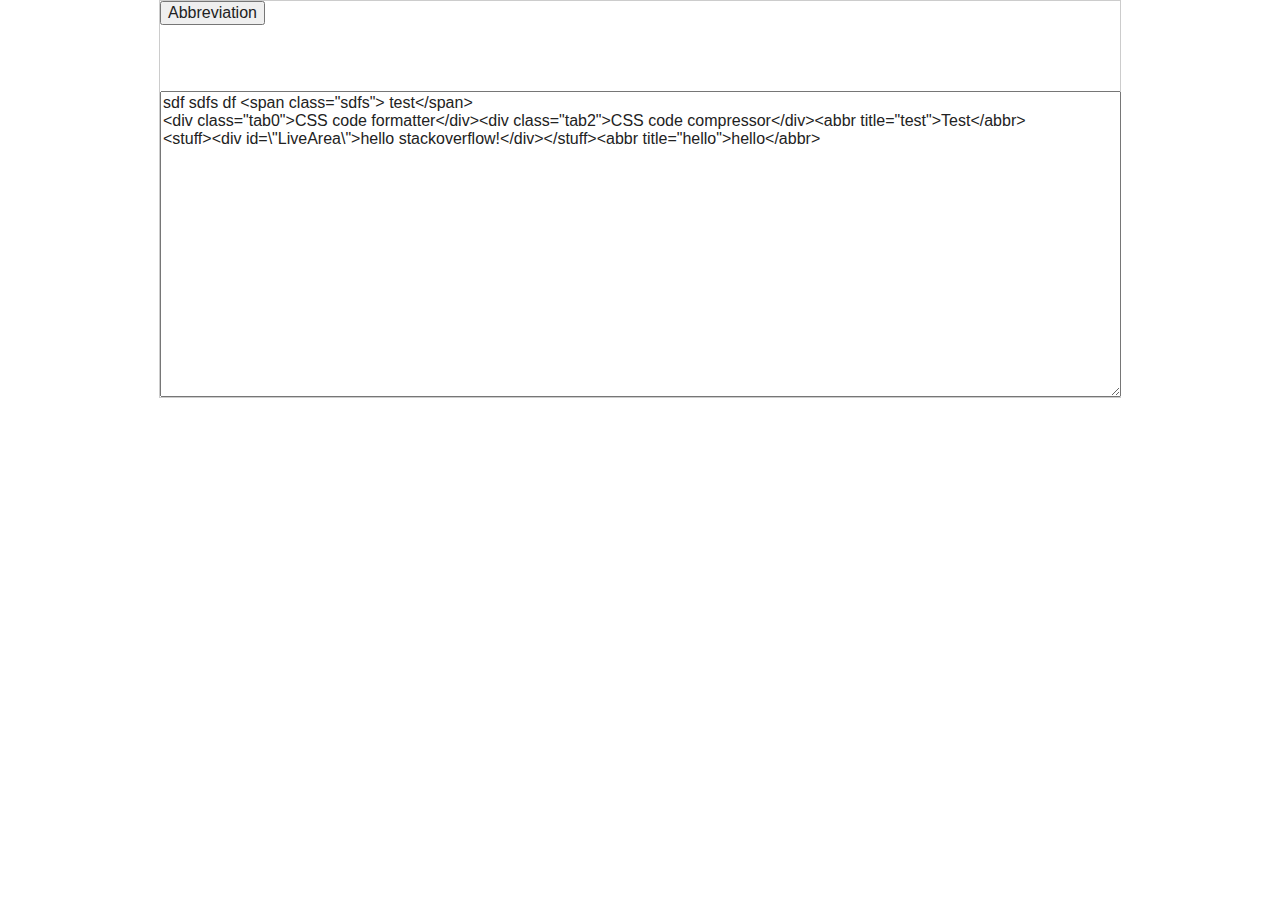
==== index.html @ ff51d1b5 "adding initial js" ====
<!doctype html>
<!--[if lt IE 7]> <html class="no-js lt-ie9 lt-ie8 lt-ie7" lang="en"> <![endif]-->
<!--[if IE 7]>    <html class="no-js lt-ie9 lt-ie8" lang="en"> <![endif]-->
<!--[if IE 8]>    <html class="no-js lt-ie9" lang="en"> <![endif]-->
<!--[if gt IE 8]><!--> <html class="no-js" lang="en"> <!--<![endif]-->
<head>
	<meta charset="utf-8">
	<meta http-equiv="X-UA-Compatible" content="IE=edge,chrome=1">
	<title></title>
	<meta name="description" content="">

	<meta name="viewport" content="width=device-width">
	<link rel="stylesheet" href="css/style.css">

	<script src="js/libs/modernizr-2.5.3.min.js"></script>
</head>
<body>

	<header>
	</header>

	<div role="main" id="wrapper">
		<div id="controls">
			<button class="btn" id="abbr">Abbreviation</button>
		</div>
		<textarea id="ta">sdf sdfs df <span class="sdfs"> test</span>
<div class="tab0">CSS code formatter</div><div class="tab2">CSS code compressor</div><abbr title="test">Test</abbr>
<stuff><div id=\"LiveArea\">hello stackoverflow!</div></stuff><abbr title="hello">hello</abbr></textarea>

		<div id="paste"></div>
	</div>

	<footer>
	</footer>


	<script src="//ajax.googleapis.com/ajax/libs/jquery/1.7.1/jquery.min.js"></script>
	<script>window.jQuery || document.write('<script src="js/libs/jquery-1.7.1.min.js"><\/script>')</script>

	<script src="js/plugins.js"></script>
	<script src="js/script.js"></script>

</body>
</html>
---- css/style.css ----
/* HTML5 Boilerplate  */

article, aside, details, figcaption, figure, footer, header, hgroup, nav, section { display: block; }
audio, canvas, video { display: inline-block; *display: inline; *zoom: 1; }
audio:not([controls]) { display: none; }
[hidden] { display: none; }

html { font-size: 100%; -webkit-text-size-adjust: 100%; -ms-text-size-adjust: 100%; }
html, button, input, select, textarea { font-family: sans-serif; color: #222; }
body { margin: 0; font-size: 1em; line-height: 1.4; }

::-moz-selection { background: #fe57a1; color: #fff; text-shadow: none; }
::selection { background: #fe57a1; color: #fff; text-shadow: none; }

a { color: #00e; }
a:visited { color: #551a8b; }
a:hover { color: #06e; }
a:focus { outline: thin dotted; }
a:hover, a:active { outline: 0; }
abbr[title] { border-bottom: 1px dotted; }
b, strong { font-weight: bold; }
blockquote { margin: 1em 40px; }
dfn { font-style: italic; }
hr { display: block; height: 1px; border: 0; border-top: 1px solid #ccc; margin: 1em 0; padding: 0; }
ins { background: #ff9; color: #000; text-decoration: none; }
mark { background: #ff0; color: #000; font-style: italic; font-weight: bold; }
pre, code, kbd, samp { font-family: monospace, serif; _font-family: 'courier new', monospace; font-size: 1em; }
pre { white-space: pre; white-space: pre-wrap; word-wrap: break-word; }

q { quotes: none; }
q:before, q:after { content: ""; content: none; }
small { font-size: 85%; }
sub, sup { font-size: 75%; line-height: 0; position: relative; vertical-align: baseline; }
sup { top: -0.5em; }
sub { bottom: -0.25em; }

ul, ol { margin: 1em 0; padding: 0 0 0 40px; }
dd { margin: 0 0 0 40px; }
nav ul, nav ol { list-style: none; list-style-image: none; margin: 0; padding: 0; }

img { border: 0; -ms-interpolation-mode: bicubic; vertical-align: middle; }
svg:not(:root) { overflow: hidden; }
figure { margin: 0; }

form { margin: 0; }
fieldset { border: 0; margin: 0; padding: 0; }

label { cursor: pointer; }
legend { border: 0; *margin-left: -7px; padding: 0; white-space: normal; }
button, input, select, textarea { font-size: 100%; margin: 0; vertical-align: baseline; *vertical-align: middle; }
button, input { line-height: normal; }
button, input[type="button"], input[type="reset"], input[type="submit"] { cursor: pointer; -webkit-appearance: button; *overflow: visible; }
button[disabled], input[disabled] { cursor: default; }
input[type="checkbox"], input[type="radio"] { box-sizing: border-box; padding: 0; *width: 13px; *height: 13px; }
input[type="search"] { -webkit-appearance: textfield; -moz-box-sizing: content-box; -webkit-box-sizing: content-box; box-sizing: content-box; }
input[type="search"]::-webkit-search-decoration, input[type="search"]::-webkit-search-cancel-button { -webkit-appearance: none; }
button::-moz-focus-inner, input::-moz-focus-inner { border: 0; padding: 0; }
textarea { overflow: auto; vertical-align: top; resize: vertical; }
input:valid, textarea:valid {  }
input:invalid, textarea:invalid { background-color: #f0dddd; }

table { border-collapse: collapse; border-spacing: 0; }
td { vertical-align: top; }

.chromeframe { margin: 0.2em 0; background: #ccc; color: black; padding: 0.2em 0; }
/*****************************************************************************************/


#wrapper{width:960px;margin:0 auto;border:1px solid #ccc;}
#controls{height:90px;}
#ta{width:955px;height:300px;}



/*******************************************************************************************/
@media only screen and (min-width: 35em) {
  

}

.ir { display: block; border: 0; text-indent: -999em; overflow: hidden; background-color: transparent; background-repeat: no-repeat; text-align: left; direction: ltr; *line-height: 0; }
.ir br { display: none; }
.hidden { display: none !important; visibility: hidden; }
.visuallyhidden { border: 0; clip: rect(0 0 0 0); height: 1px; margin: -1px; overflow: hidden; padding: 0; position: absolute; width: 1px; }
.visuallyhidden.focusable:active, .visuallyhidden.focusable:focus { clip: auto; height: auto; margin: 0; overflow: visible; position: static; width: auto; }
.invisible { visibility: hidden; }
.clearfix:before, .clearfix:after { content: ""; display: table; }
.clearfix:after { clear: both; }
.clearfix { *zoom: 1; }

@media print {
  * { background: transparent !important; color: black !important; box-shadow:none !important; text-shadow: none !important; filter:none !important; -ms-filter: none !important; } 
  a, a:visited { text-decoration: underline; }
  a[href]:after { content: " (" attr(href) ")"; }
  abbr[title]:after { content: " (" attr(title) ")"; }
  .ir a:after, a[href^="javascript:"]:after, a[href^="#"]:after { content: ""; } 
  pre, blockquote { border: 1px solid #999; page-break-inside: avoid; }
  thead { display: table-header-group; } 
  tr, img { page-break-inside: avoid; }
  img { max-width: 100% !important; }
  @page { margin: 0.5cm; }
  p, h2, h3 { orphans: 3; widows: 3; }
  h2, h3 { page-break-after: avoid; }
}
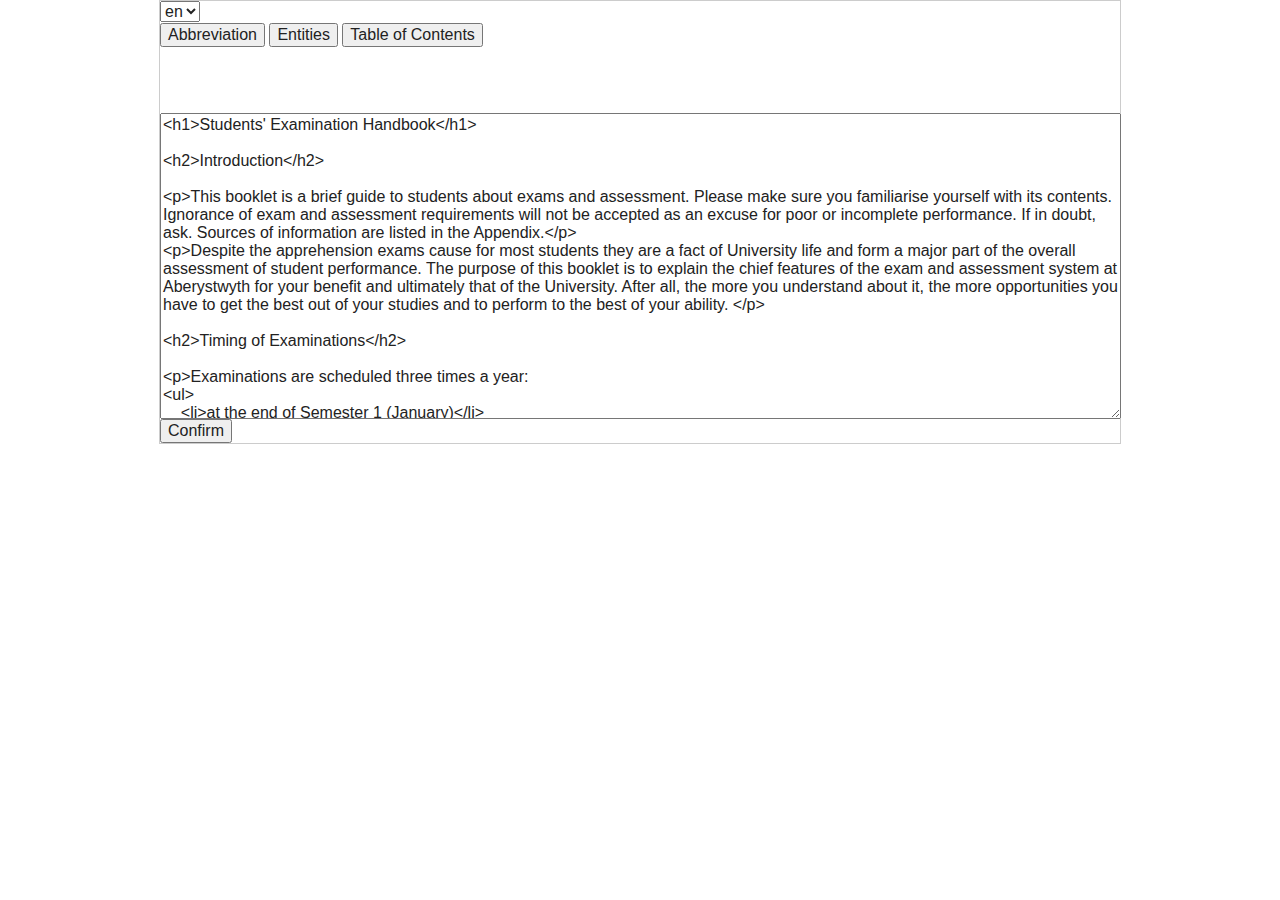
==== commit 7aab16cc: "adding table of contents" ====
--- a/index.html
+++ b/index.html
@@ -20,22 +20,319 @@
 	</header>
 
 	<div role="main" id="wrapper">
+		<div id="lang"></div>
 		<div id="controls">
-			<button class="btn" id="abbr">Abbreviation</button>
+			<button class="button green square" id="abbr">Abbreviation</button>
+			<button class="button green square" id="entities">Entities</button>
+			<button class="button green square" id="toc">Table of Contents</button>
 		</div>
-		<textarea id="ta">sdf sdfs df <span class="sdfs"> test</span>
-<div class="tab0">CSS code formatter</div><div class="tab2">CSS code compressor</div><abbr title="test">Test</abbr>
-<stuff><div id=\"LiveArea\">hello stackoverflow!</div></stuff><abbr title="hello">hello</abbr></textarea>
-
-		<div id="paste"></div>
+		<textarea id="ta">
+<h1>Students' Examination Handbook</h1>
+
+<h2>Introduction</h2>
+
+<p>This booklet is a brief guide to students about exams and assessment. Please make sure you familiarise yourself with its contents. Ignorance of exam and assessment requirements will not be accepted as an excuse for poor or incomplete performance. If in doubt, ask. Sources of information are listed in the Appendix.</p>
+<p>Despite the apprehension exams cause for most students they are a fact of University life and form a major part of the overall assessment of student performance. The purpose of this booklet is to explain the chief features of the exam and assessment system at Aberystwyth for your benefit and ultimately that of the University. After all, the more you understand about it, the more opportunities you have to get the best out of your studies and to perform to the best of your ability. </p>
+
+<h2>Timing of Examinations</h2>
+
+<p>Examinations are scheduled three times a year:
+<ul>
+    <li>at the end of Semester 1 (January)</li>
+    <li>at the end of Semester 2 (May/June)</li>
+    <li>Supplementary Exams (August/September)</li>
+</ul> 
+</p>
+
+<h2>Examination Timetables</h2>
+
+<p>Provisional and Final Exam Timetables are circulated to all Notice Boards and can be consulted over the Web (see notices for details) before the Semester 1 and 2 exams. Please make sure you check the Provisional Timetables for clashes and report any to the Timetable Officer at attstaff@aber.ac.uk immediately. Failure to do so is likely to cause you major problems as special arrangements will be needed for you to sit, adding to the pressures on you at what is already a difficult time.</p>
+
+<p>Always check the Final Timetable to see if any of your exams have been moved moved. Misreading of the timetable is not a valid reason for absence or late arrival.</p>
+
+<p>The Supplementary Exam Timetable is published on the web for those students allowed to resit or who have missed the Semester examinations because of illness or other compassionate grounds.</p>
+
+<p>The Semester 1 and Semester 2 Exam Timetables are worked out on the basis of the modules you registered for at the start of session, and will take into account any approved changes of module. When you change module you must complete a Change of Registration Form (available from the Academic Office, the Deans' Office or your department - or you may print a copy from your Web page) and have it approved by all the relevant academic authorities. Failure to do so may result in timetable clashes for you and complications for you when you fail to turn up to exams in modules you are no longer taking. You will only receive marks for modules on which you are formally registered. You should therefore check your registration on your web page. You may even be awarded a mark of 0 and denied an opportunity to resit your module. It is imperative that you keep the Academic Offi ce informed informed. We cannot always solve your problem if you have caused it yourself.</p>
+<p>
+The Supplementary Exam Timetable is based on the modules which students have informed the Academic Offi ce they intend to resit (NB you cannot resit an exam you have passed!). Please make sure you indicate on the Supplementary Exam Form your correspondence address over the summer. </p>
+
+<h2>Exam Venues</h2>
+
+<p>Seating Arrangements for the exams (venue and seat numbers for every paper) will be posted on Notice Boards shortly before the exams. Make sure you turn up at the right place at the right time and occupy a correct seat seat. Failure to do so will only cause you problems and lose you time in the exam room.</p>
+
+<p>The Supplementary Exams are normally held in Aberystwyth. Exceptionally and by special arrangement they may be held in designated centres overseas, subject to all costs being met by the candidates concerned. Holiday or employment commitments over the summer will not be considered justification for absence or a reason for special arrangements to be made on your behalf. </p>
+
+<h2>Assessment</h2>
+
+<p>Details of exam and assessment requirements for your modules appear on the Module Database which can be consulted over the Web (www.aber.ac.uk/en/modules/). More detail is provided in Departmental Handbooks. Make sure you know what you have to do and keep to deadlines for the submission of assessed work. Failure to do so may result in one or more of the following:
+marks lost for late or non-submission of course work, possibly leading to a zero mark with no opportunity to represent;</p>
+
+<strong>Note:</strong>
+<ol>
+    <li>In Part 2 if you fail a module overall because of late or non-submission of assessed work, you may be denied a resit at any time in the future. Even if you are allowed to resit the highest mark you may achieve is 40.</li>
+    <li>HND students will lose one resit opportunity. </li>
+    <li>exclusion from the exams;</li>
+    <li>report to your LEA or sponsor, who may reclaim part of your loan, grant or sponsorship;</li>
+    <li>exclusion from University. </li>
+</ol>
+<p>The Academic Regulation on Academic Progress, available on the web (www.aber.ac.uk/en/student/academic/regulations), explains the various procedures. Make sure you read it and don't fall foul of it. Further copies are available from the Academic Office and the Deans' Office.</p>
+
+<p>Assessed course work should be presented in the correct form at and by the specified date to the designated person in each department. Please allow yourself some extra time to cover last minute problems (for example, problems with your computer files or minor illnesses such as colds, headaches etc) which may cause you to miss the deadline. You may be issued with a formal receipt in some departments which you should keep in case there is a dispute about your submission.</p>
+<p>
+As many students use their coursework for revision purposes it is advisable for you to keep a copy in case the work is still being marked at the time when you want to revise. All coursework which contributes towards your fi nal degree assessment (not Part 1) must be made available to the external examiners under arrangements operating in each department. </p>
+
+<h2>Marking</h2>
+
+<ol>
+    <li>In all written examinations you must have your student reference number: this is a nine digit number, which appears on your Information Services card and in correspondence that you receive from the Academic Office. Please make sure that you have your number at hand in the examinations.</li>
+    <li>Your name will be linked to your scripts only at the Departmental Exam Board, in order to allow for special circumstances (e.g. medical or compassionate grounds) to be taken into account.</li>
+    <li>In case of disaster (eg failure to write your exam number on the answer book) we ask you to write your name on the answer book but to obscure it as instructed.</li>
+    <li>Except where it is impractical to do so, most coursework you submit will be marked anonymously. Each department will notify students of the precise arrangements it uses for this.</li>
+    <li></li>
+    <li>To ensure fairness and consistency all exams and assessed work are marked in accordance with the University's policy on assessment. The policy states:</li>
+    <li>Departments are required to have in place procedures designed to ensure that at every level and for every module students and markers are protected from claims of bias or prejudice on either part.</li>
+    <li>These procedures will include at the very least sampling by a second internal marker of a minimum percentage, agreed in consultation with the external examiner, of the work being assessed, with particular emphasis on fail and borderline marks. In many cases, departments will double mark all signifi cant assessment elements. </li>
+    <li>All work which counts towards your fi nal assessment is monitored by external examiners whose job it is to vet exam papers, monitor marking standards, participate in oral exams (where relevant) and ensure fair play for all.</li>
+    <li>Your work will therefore be examined by a number of staff both internal and external to the University, avoiding the possibility of marker subjectivity or prejudice. </li>
+</ol>
+<h2>
+Absence from Exams</h2>
+
+<p>If you are absent from an exam you must inform your department in writing of the reasons for your absence as soon as possible and in any case before your results are confirmed, supplying corroborating evidence where relevant.</p>
+
+<p>If you are in Part 2 and do not do so, or if the Examination Board does not accept your explanation, you will not be allowed a Supplementary Resit in that module. You will not normally be allowed to resit on any further occasion and a mark of 0 for that element will be carried through to your final assesment.</p>
+
+<p>HND students will normally lose one resit opportunity.</p>
+
+<p>Late Arrival at Exams
+If you miss the start of an exam you should proceed to the exam venue as soon as possible. Staff there will advise you whether you can still sit the paper (if you arrive up to 30 minutes late) or whether you should follow another course of action. </p>
+
+<h2>Special Circumstances</h2>
+
+<p>If you believe that your performance in some or all of your modules may be affected by special circumstances (medical, personal or other compassionate grounds) you must complete the Special Circumstances Form and forward it to the specifi ed staff in departments. The information will be treated confi dentially and released only on a 'need to know basis'. See www.aber.ac.uk/en/academic/special-circumstances/ for further details. </p>
+
+<h2>Rules for Progression</h2>
+<ol><li><span>Exam conventions are used to determine progress between years of study and the calculation of degree class at the end of Honours degree schemes. The rules for progress deserve emphasising here:</span> </li></ol>
+<h3>Degree Students</h3>
+<h4>Part 1</h4>
+<ol><li><span>You will pass Part 1 if you satisfy all the following conditions in your Part 1 examinations</span> <ol><li><span>passes at 40% or more in 80 credits' worth of modules <br/>and</span> </li>
+<li><span>no marks below 30% <br/>and</span> </li>
+<li><span>an overall weighted average of at least 40% <br/>and</span> </li>
+<li><span>satisfy all special requirements for entry to Part 2 of your degree scheme, as specified by your departments.</span> </li></ol>
+<span>Exceptionally, candidates may be allowed to progress into Part 2 with up to 20 credits' worth of failures (less than 30%).<br/>
+<br/>You will not be allowed to enter Part 2 until you have satisfi ed all the above conditions (ie you will not be allowed to retake failed Part 1 modules while studying in Part 2).</span> </li></ol>
+<h4>Part 2 (Years 2 and above)</h4>
+<ol><li><span>To complete each year of Part 2 successfully, including the fi nal year, and to gain 120 credits towards your degree you must obtain passes at 40% or above in at least 60 credits' worth of modules each year <strong>but note</strong> the maximum number of credits you may fail and still qualify for a degree set out in 21 below.</span> </li>
+<li><span>The rules for progression for Ordinary Degree and integrated Master's schemes (<abbr title="Master of Physics">MPhys</abbr>, <abbr title="Master of Engineering">MEng</abbr> and <abbr title="Master of Mathematics">MMath</abbr>) are different and will be explained by the departments offering these schemes.</span> </li></ol>
+<h4>Final year</h4>
+<ol><li><span>Information on the examination conventions used to classify degrees appears <a href="http://www.aber.ac.uk/academicoffice/Undergraduate/classification.shtml">on the Web</a>.</span> </li>
+<li><span>To qualify for a degree under University Regulations you must satisfy both the following rules:</span> <ol><li><span>passes in at least three quarters (75%) of the credits counting towards your degree (<abbr title="That is">i.e.</abbr> 180 out of 240 credits for 3 year schemes or 270 out of 360 for 4 year schemes), excluding credits obtained during a Sandwich Year or Year Abroad. <br/>(<strong>Please note:</strong> In recognition of the disruption caused by industrial action in 2006, students who began part 2 in September 2005 need to pass only <strong>two thirds</strong> (66.7%) of credits counting towards the degree (<abbr title="Id Est (That Is)">i.e.</abbr> 160 out of 240 credits for three year schemes or 240 out of 360 for four year schemes). <br/>
+<br/>
+<strong>and</strong></span> </li>
+<li><span>passes in at least two thirds (66.7%) of the credits taken at the level of award, as follows:</span> </li></ol></li></ol>
+<h4>Bachelor Degrees</h4>
+<table class="data"><tbody><tr class="odd"><th>Level 3 Credits Taken</th>
+<th>Minimum Level 3 Credits to be Passed</th>
+<th>Minimum Level 3 Credits to be Passed (Students in part 2 in 2005 only)</th></tr>
+<tr class=""><td>240</td>
+<td>180</td>
+<td>160</td></tr>
+<tr class="odd"><td>230</td>
+<td>170</td>
+<td>155</td></tr>
+<tr class=""><td>220</td>
+<td>160</td>
+<td>150</td></tr>
+<tr class="odd"><td>210</td>
+<td>150</td>
+<td>140</td></tr>
+<tr class=""><td>200</td>
+<td>140</td>
+<td>135</td></tr>
+<tr class="odd"><td>190</td>
+<td>130</td>
+<td>130</td></tr>
+<tr class=""><td>180</td>
+<td>120</td>
+<td>120</td></tr>
+<tr class="odd"><td>170</td>
+<td>115</td>
+<td>115</td></tr>
+<tr class=""><td>160</td>
+<td>110</td>
+<td>110</td></tr>
+<tr class="odd"><td>150</td>
+<td>100</td>
+<td>100</td></tr>
+<tr class=""><td>140</td>
+<td>95</td>
+<td>95</td></tr>
+<tr class="odd"><td>130</td>
+<td>90</td>
+<td>90</td></tr>
+<tr class=""><td>120</td>
+<td>80</td>
+<td>80</td></tr></tbody></table>
+<p><strong>Integrated Master's Degrees</strong></p>
+<table class="data"><tbody><tr class="odd"><th>Level M Credits Taken</th>
+<th>Minimum Level M Credits to be Passed</th></tr>
+<tr class=""><td>120</td>
+<td>80</td></tr></tbody></table>
+<h3>HND Students</h3>
+<ol><li><span>Details of <abbr title="Higher National Diploma">HND</abbr> progression requirements are issued by the Institute of Rural Sciences.</span> <li></ol>
+
+
+<h2>Results</h2>
+<ol><li><span>Details of the dates on which results will be issued are emailed to all students and posted on notice boards. <br/>
+<br/>Results are issued as follows:</span> <ul><li><span>Semester 1 accessed via your 'Student Record' which can be accessed from the Aberystwyth Front Page, <abbr title="Uniform Resource Locator">URL</abbr> address: <a href="http://www.aber.ac.uk/en/student/index.php">www.aber.ac.uk/en/student/</a></span> </li>
+<li><span>Semester 2 as for Semester 1 above and by mail to your home address</span> </li>
+<li><span>Supplementary Exams by mail to the address you supply</span> </li></ul>
+<span>It is your responsibility to ensure you receive your results. If in any doubt ask the Academic Office but note that <strong>results will not be released over the phone</strong> <br/>
+<br/>If you change address during the year or want your Semester 2 results sent elsewhere <strong>you must inform the Academic Office by 1 June at the latest latest</strong>. The Office may charge for duplicate sets of results if you have moved and not told us!</span> <br/>
+<br/>You must also pass modules defined as <strong>'must pass'</strong> in your departmental handbooks.</li></ol>
+<ol><li><span>Your notification of Undergraduate results will contain the following information: <br/>
+<br/>Your Reference Number, Name and Study Scheme, Module ID and short title, Mark (%), Comment. <br/>
+<br/>The comments currently in use are:</span> </li></ol>
+<h3>Part 1</h3>
+<table><tbody><tr><td>X</td>
+<td>No Exam (<abbr title="For Example">e.g.</abbr> thin module).</td></tr>
+<tr><td>R</td>
+<td>Must resit (less than 30%).</td></tr>
+<tr><td>C</td>
+<td>(30-39% - Only 40 credits' worth of these can be accepted for completion of the year).</td></tr>
+<tr><td>A</td>
+<td>Absent (you must resit).</td></tr>
+<tr><td>M</td>
+<td>Allowed to resit on medical, compassionate or other special grounds - No Fee.</td></tr>
+<tr><td>N</td>
+<td>No Resit (No Supplementary Exam allowed. Your failure is due to non-submission of compulsory coursework, uncondoned absence from an exam or unfair practise. You must repeat the year in whole or in part before proceeding into Year 2. You may resit as an internal or part-time external student only when the module is next examined.)</td></tr></tbody></table>
+<h3>Part 2</h3>
+<table><tbody><tr><td>X</td>
+<td>No exam (as Part 1 above)</td></tr>
+<tr><td>F</td>
+<td>Fail (less than 40%). The highest mark attainable on a resit is 40%. You cannot resit in August but may resit on one further occasion when the module is next examined, normally the following session. If you substitute another module the maximum mark obtainable is still 40%.</td></tr>
+<tr><td>H</td>
+<td>Resit for Full Marks either in August or the following session (the actual mark obtained in the resit will count) - No Fee.</td></tr>
+<tr><td>A</td>
+<td>Absent (you may resit on one further occasion, but the highest mark attainable is 40%. You may resit only in the following session).</td></tr>
+<tr><td>N</td>
+<td>No Resit at any time in the future. (Your failure is due to non-submission of compulsory coursework, uncondoned absence from an exam or unfair practice. The mark awarded will be carried forward to your degree assessment, with no opportunity to resit.)</td></tr></tbody></table>
+<h3>HNC/HNDtudents only</h3>
+<table><tbody><tr><td>W</td>
+<td>Referral in written work</td></tr>
+<tr><td>E</td>
+<td>Referral in examination</td></tr>
+<tr><td>B</td>
+<td>Referral in both written work and examination</td></tr>
+<tr><td>H</td>
+<td>Resit for Full Marks</td></tr>
+<tr><td>L</td>
+<td>As a consequence of not submitting coursework and/or non-attendance at an examination, you have lost one of your two resit opportunities. Accordingly, the next opportunity to resit will be your last.</td></tr>
+<tr><td>N</td>
+<td>As a consequence of not submitting referral work and/or non attendance at an examination, you have no further resit opportunities.</td></tr></tbody></table>
+<ol><li><span>In Part 2, once results are confi rmed by an Examining Board, they will remain on your record. <strong>You cannot under any circumstances resit a module you have already passed in order to achieve a higher mark</strong>. You cannot substitute a different module for one you have passed. You may be allowed to take a different module in place of a failed module if you are repeating the year, but any 'F' indicators will need to be attached to the substitute module(s). <br/>
+<br/>This means, for example, that you cannot repeat your second year and disregard failed modules unless you have 'H' resits, even if you are changing scheme. If you do wish to change scheme in Part 2 and start afresh on the new scheme, you need to withdraw before the Semester One examining period begins.</span> </li>
+<li><span>You may of course ask your department for more information about your performance in your modules and staff should be able to offer advice, for instance, on the strengths and weakness of your performance.</span> </li></ol>
+
+
+<h2>Resits</h2>
+<h3>All Part 1 Students</h3>
+<ol><li><span>You may resit on up to <strong>three</strong> further occasions following the initial failure, normally in the supplementary examinations in the year of failure and in the semester and supplementary examinations of the following session.</span> </li></ol>
+<h3>Part 2 Entrants</h3>
+<ol><li><span>You may resit on one further occasion following the initial failure, normally when the module is examined during the following session. If the module is not offered the following session arrangements will be made with the Department concerned.</span> </li></ol>
+<h3>All Students</h3>
+<ol><li><ol><li><span>You must inform the Academic Office by 31 October of any modules you wish to resit. If you do not do so but submit coursework or turn up and sit an examination anyway your marks will be cancelled.</span> </li>
+<li><span>If you fail to turn up for a resit examination you will forfeit one of your resit opportunities. In Part 2 you will have no further opportunity to sit.</span> </li></ol></li></ol>
+<h3>Resit Fees</h3>
+<ol><li><span>Note that resit fees are charged for the August Supplementary Examinations (Part 1) and for students resitting the following session (Part 2). These fees will normally be waived in the case of Part 1 students allowed 'M' resits and Part 2 students allowed 'H' resits.</span> </li></ol>
+
+
+<h2>Unfair Practice</h2>
+<ol><li><span>Sadly each year the pressure of exams causes some students to engage in <strong>unfair practice</strong> practice. Cases are dealt with most severely. The following is an extract from the Academic Regulation on Unfair Practice: <br/>
+<br/>It is an unfair practice to commit any act whereby a person may obtain, for himself/herself or for another, an unpermitted advantage. This shall apply whether the candidate acts alone or in conjunction with another/others. Any action or actions shall be deemed to fall within this definition, whether occurring during, or in relation to, a formal examination, a piece of coursework, or any form of assessment undertaken in pursuit of a University qualification. <br/>
+<br/>Examples of unfair practice are shown below. These are not exhaustive, and other cases may fall within the general definition of unfair practice. </span></li></ol>
+<h3>Examples of unfair practice in non-examination conditions </h3>
+<ol type="i"><li><span>Plagiarism, which can be defined as using another person's work and presenting it as one's own: examples include</span> <ul type="disc"><li><span>Copying another person's work</span> </li>
+<li><span>Unacknowledged translation of another person's work in order to present it as one's own </span></li>
+<li><span>Paraphrasing or adapting another person's work without due acknowledgment</span> </li>
+<li><span>Unacknowledged use of material downloaded from the internet </span></li>
+<li><span>Use of material obtained from essay banks or similar agencies </span></li></ul></li>
+<li><span>Collusion: This occurs</span> <ul type="disc"><li><span>When work that has been undertaken by or with others is submitted and passed off as solely the work of one person </span></li>
+<li><span>When the work of one candidate is submitted in the name of another; when this is done with the knowledge of the originator, both parties can be considered to be at fault </span></li></ul></li>
+<li><span>Fabrication of data, making false claims to have carried out experiments, observations, interviews or other forms of data collection and analysis, or acting dishonestly in any other way</span> </li>
+<li><span>Presenting evidence of special circumstances to Examining Boards, which is false or falsified or which is, in any way, intended to mislead Examining Boards</span> </li></ol>
+<h3>Examples of unfair practice in examination conditions</h3>
+<ol type="i"><li><span>Introducing into an examination room and/or associated facilities any unauthorised form of material such as a book, a manuscript, data or loose papers, information obtained via any electronic device, or any source of unauthorised information </span></li>
+<li><span>Copying from, or communicating with, any other person in the examination room and/or associated facilities except as authorised by an invigilator </span></li>
+<li><span>Communicating electronically with any other person, except as authorised by an invigilator </span></li>
+<li><span>Impersonating an examination candidate or allowing oneself to be impersonated </span></li>
+<li><span>Presenting an examination script as one's own work when the script includes material produced by unauthorised means </span></li>
+<li><span>Presenting evidence of special circumstances to Examining Boards, which is false or falsified or which is, in any way, intended to mislead Examining Boards </span></li></ol>
+<p>The Committee of Inquiry shall apply one, or a combination, of the following penalties: </p>
+<ol><li><span>Cancellation of the candidate's marks in part or in whole for any or all assessments taken during the semester or year in question: the Committee should specify whether or not a reassessment is permitted, either for the bare pass mark or for the full mark </span></li>
+<li><span>Exclusion of the candidate from the University for a specific period or permanently </span></li>
+<li><span>Disqualification of the candidate from any future examination in the University </span></li></ol>
+<p>Any candidate who is allowed to resit shall be eligible for the pass mark only.</p>
+<ol><li><span>Please make sure you do not fall into the trap of unfair practice. The risks are not worth the penalties. <strong>In particular, you should note that departments will randomly check coursework for unattributed material taken from the Web. Where there is evidence of this penalties will be applied as indicated above</strong>.</span> </li>
+<li><span>Departments will issue further guidance on plagiarism and unfair practice. <em>Make sure you familiarise yourself with it</em> - <strong>ignorance will not be accepted as a valid defence</strong>.</span> </li></ol>
+
+
+<h2>University Statement on Plagiarism</h2>
+<p>Plagiarism is the act of using someone else's work with an intent to deceive. In academic contexts, the point of the deception is normally to obtain higher marks than you think you would get for your own unaided efforts. There are several ways of going about this. You might decorate your essay with some choice expressions from some other source(s), without making it clear that you have done this. You might take substantial chunks. You might copy from notes or essays written by fellow students or even taken from the internet. In more extreme cases, students might actually submit work to which they have contributed nothing at all, something that is entirely the work of another mind.</p>
+<p>People who do this do it for various motives. A good and ambitious student might do it because s/he desperately wants a very good degree result, and is doubtful if s/he can achieve that on his/her own; or because there is a course in which s/he is relatively weak. A poor student might do it because s/he has been in the pub when s/he ought to have been working and has no work to submit. Sometimes the motives can be very complex. Whatever they are, plagiarism is intellectual dishonesty.</p>
+<p>There is of course a very real risk of plagiarism being detected. A student may feel that s/he will get away with downloading material from the Internet and presenting it as his/her own work. But it is probably worth noting that if you fi nd it there then the lecturer setting the topic in the first place is also aware of it.</p>
+<p>Similarly if you copy a fellow student's work, the chances of it being spotted are very high indeed.</p>
+<p>No intellectual endeavour is ever absolutely original. Even the most original minds depend on the thoughts and discoveries of their predecessors. And in most intellectual disciplines, students are expected to demonstrate familiarity with the established literature in their fi eld: indeed, this is one of the key competences that you need to demonstrate in most academic fields. Most of the time, you will be citing articles and books that are especially relevant to your enquiry, and making your own contribution to it. That contribution might not be a great one, especially in the early years of a degree programme; but it will, or should, be your own.</p>
+<p><strong>Each Department will have its own subject-specific account of the best ways in which to avoid plagiarism, appearing elsewhere in the Departmental Handbook and you should familiarise yourself with it.</strong></p>
+<p>Sometimes students can be so weak or under-confi dent in a subject, again especially early on in their studies, that they really fi nd it diffi cult to tell what is acceptable borrowing from other sources and what is not. Sometimes, unacceptable degrees of borrowing can occur when a student has not actually intended to engage in unfair practice. For this reason, when a member of the academic staff reads work that s/he suspects is not the unaided work of its supposed author, s/he may not at once notify this to the Chairman of the relevant Examining Board but may discuss it fi rst with the student. University staff will exercise proper academic judgement.</p>
+<p>If and when s/he decides to do so, the Chair will normally interview the student in the presence of the staff member making the enquiry, to establish whether there was an intention to benefi t unfairly. The panel may decide that there was not. This, they may then think, is not <strong>unfair</strong>, but <strong>bad</strong> practice. They will probably assign an appropriately low mark to the examined element. If, however, the panel is convinced that there is on the face of it a case of unfair practice, and if the course element constitutes more than 20 credits' worth of the overall assessment weighting for the year of study, the Chairman will notify the University authorities and what happens next will be governed by the University's Academic Regulation on Unfair Practice. The most signifi cant part of this is reproduced in this Handbook. If a case of plagiarism is established, the penalties can be very severe indeed and can result in your permanent exclusion from the University.</p>
+<p>Where the assessed element is worth 20 credits or less, departments are authorised to handle the case wholly internally, unless the student chooses to appear before the University's Unfair Practice Committee. In most such cases, the mark for the assessed element will be 0 with possibly no opportunity to resit. More severe punishments may also be imposed (<abbr title="For Example">e.g.</abbr> 0 for the module as a whole).</p>
+<p>Clearly, however, the most sensible course for a student to pursue, and the course that most students do pursue, is to develop enough academic judgement and self-confi dence for them not to be in any danger of such an accusation being made against them. Most students have no wish to gain credit for what they have not themselves contributed, or to gain a qualifi cation that is, even in part, a bogus achievement.</p>
+
+
+<h2>Appeals</h2>
+<ol><li><span>The University has an <strong>appeals system</strong> as defined by the Academic Regulation on Academic Progress (see above). <br/>
+<br/>
+<strong>Please note that all appeals must be made within fourteen days of the publication of results. You cannot appeal against your Semester 1 results at the end of the session.</strong> <br/>
+<br/>"Appeals will only be considered if a student can provide good reasons why the grounds for appeal were not make known to the relevant Examining Board before it made its decision. <br/>
+<br/>Students are entitled to seek verification of the fact that relevant circumstances which might have adversely affected their examination performance and which had been previously notified to departments were taken into account by the Examining Boards concerned. <br/>
+<br/>In their own interests therefore students should make every effort to ensure that they inform their departments in writing <strong>before the meeting of the relevant Examining Boards</strong> of any factors which may have an adverse effect on examination performance." <br/>
+<br/>
+<strong>Note that it is your responsibility to inform all your departments of special circumstances which may affect your work or progress</strong> progress. Failure to do so may have disastrous results for you and only cause you problems later. All such information will be treated confi dentially and used to ensure the fullest possible consideration of your overall performance. The Special Circumstances Form and Notes for Guidance can be seen on <a href="http://www.aber.ac.uk/en/academic/specialcircumstances/">www.aber.ac.uk/en/academic/specialcircumstances/</a> <br/>
+<br/>If you choose to keep such information from your departments, you cannot subsequently submit an appeal claiming you were embarrassed or did not feel it important. Appeals based on grounds which could reasonably have been notified to departments beforehand will be rejected rejected. Please make sure you keep your departments informed.</span> </li>
+<li><span>This of course is just one facet of the mutual responsibilities between University and student. We have a policy of openness in our procedures and we expect you to behave similarly towards us.</span> </li>
+<li><span>There is a slightly different procedure for appeals against the result of your final degree examinations. Here candidates must first seek verification of their result against the following criteria: <br/>
+<br/>A candidate in a University examination is entitled to ask for verifi cation of one or more of the following:</span> <ol><li><span>That the assessment published by the University is free of arithmetical or other errors of fact.</span> </li>
+<li><span>That the examiners were aware of exceptional personal circumstances reported by the student prior to the meeting of the Examining Board(s) concerned and which might in his/her opinion have had an adverse effect on his/her academic performance.</span> </li>
+<li><span>That the examiners were aware of defects or irregularities in the conduct of the examinations or in written advice relating thereto, when such defects or irregularities or advice can be shown to have had an adverse effect on the candidate's performance.</span> </li></ol>
+<span>Evidence of exceptional personal circumstances not previously reported will not normally be accepted as the basis of an appeal unless there are good grounds for explaining why the student was unable to report them before the meeting of the relevant Examining Board. <br/>
+<br/>Candidates may proceed to the formal appeal stage only after verifi cation of their degree.</span> </li></ol>
+
+<h2>Special Needs</h2>
+
+<p>Students with special needs should read the booklet 'Examinations for Students with Special Needs' available from the Academic Office and on the web (www.aber.ac.uk/en/student/exam/), which explains particular arrangements which may be made for you to perform to your utmost in exams. </p>
+<h2>
+Past Papers</h2>
+
+<p>Past exam papers are available for consultation in the Library and in some cases over the web. These should give you an idea of the type of question set in the past. Please do not attempt to 'question spot'. You are likely to be unlucky and that way lies disaster. For further advice on what your examiners are looking for ask your tutors. Many departments run special exam seminars to address student concerns and clarify departmental requirements. Please attend them where they are offered - they are after all for your benefit not the staff's!
+Please remember: we want you to perform to the best of your ability, but we expect you to be responsible for your studies and to keep your departments and the Registry informed.
+If you have problems, you will find most staff approachable but in fairness to everybody your success lies ultimately in your own hands, and depends on the way you work and respond to the challenges laid before you. </p></textarea>
+
+		<div id="paste">
+			<div id="paste_container"></div>
+			<button id="confirm_abbr" class="button green square">Confirm</button>
+		</div>
+        <div id="toc_list"></div>
+		<div id="toc_container"></div>
+        <div id="preview2"><div>
 	</div>
 
 	<footer>
 	</footer>
 
 
-	<script src="//ajax.googleapis.com/ajax/libs/jquery/1.7.1/jquery.min.js"></script>
-	<script>window.jQuery || document.write('<script src="js/libs/jquery-1.7.1.min.js"><\/script>')</script>
+	<script src="//ajax.googleapis.com/ajax/libs/jquery/1.8.2/jquery.min.js"></script>
+	<script>window.jQuery || document.write('<script src="js/libs/jquery.min.js"><\/script>')</script>
 
 	<script src="js/plugins.js"></script>
 	<script src="js/script.js"></script>
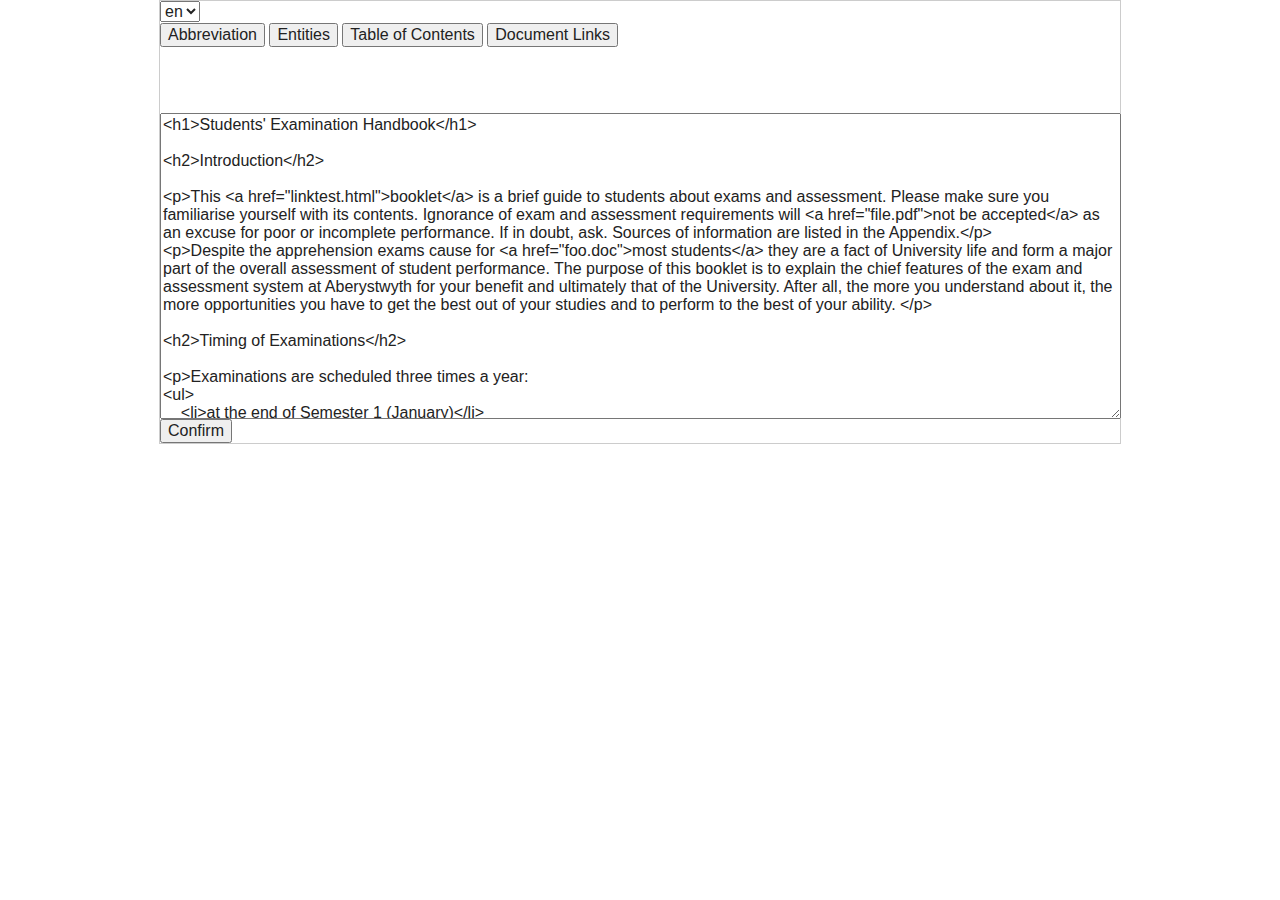
==== commit 3eee4e86: "Adding file extension check" ====
--- a/index.html
+++ b/index.html
@@ -25,14 +25,15 @@
 			<button class="button green square" id="abbr">Abbreviation</button>
 			<button class="button green square" id="entities">Entities</button>
 			<button class="button green square" id="toc">Table of Contents</button>
+            <button class="button green square" id="doc_links">Document Links</button>
 		</div>
 		<textarea id="ta">
 <h1>Students' Examination Handbook</h1>
 
 <h2>Introduction</h2>
 
-<p>This booklet is a brief guide to students about exams and assessment. Please make sure you familiarise yourself with its contents. Ignorance of exam and assessment requirements will not be accepted as an excuse for poor or incomplete performance. If in doubt, ask. Sources of information are listed in the Appendix.</p>
-<p>Despite the apprehension exams cause for most students they are a fact of University life and form a major part of the overall assessment of student performance. The purpose of this booklet is to explain the chief features of the exam and assessment system at Aberystwyth for your benefit and ultimately that of the University. After all, the more you understand about it, the more opportunities you have to get the best out of your studies and to perform to the best of your ability. </p>
+<p>This <a href="linktest.html">booklet</a> is a brief guide to students about exams and assessment. Please make sure you familiarise yourself with its contents. Ignorance of exam and assessment requirements will <a href="file.pdf">not be accepted</a> as an excuse for poor or incomplete performance. If in doubt, ask. Sources of information are listed in the Appendix.</p>
+<p>Despite the apprehension exams cause for <a href="foo.doc">most students</a> they are a fact of University life and form a major part of the overall assessment of student performance. The purpose of this booklet is to explain the chief features of the exam and assessment system at Aberystwyth for your benefit and ultimately that of the University. After all, the more you understand about it, the more opportunities you have to get the best out of your studies and to perform to the best of your ability. </p>
 
 <h2>Timing of Examinations</h2>
 
@@ -43,280 +44,7 @@
     <li>Supplementary Exams (August/September)</li>
 </ul> 
 </p>
-
-<h2>Examination Timetables</h2>
-
-<p>Provisional and Final Exam Timetables are circulated to all Notice Boards and can be consulted over the Web (see notices for details) before the Semester 1 and 2 exams. Please make sure you check the Provisional Timetables for clashes and report any to the Timetable Officer at attstaff@aber.ac.uk immediately. Failure to do so is likely to cause you major problems as special arrangements will be needed for you to sit, adding to the pressures on you at what is already a difficult time.</p>
-
-<p>Always check the Final Timetable to see if any of your exams have been moved moved. Misreading of the timetable is not a valid reason for absence or late arrival.</p>
-
-<p>The Supplementary Exam Timetable is published on the web for those students allowed to resit or who have missed the Semester examinations because of illness or other compassionate grounds.</p>
-
-<p>The Semester 1 and Semester 2 Exam Timetables are worked out on the basis of the modules you registered for at the start of session, and will take into account any approved changes of module. When you change module you must complete a Change of Registration Form (available from the Academic Office, the Deans' Office or your department - or you may print a copy from your Web page) and have it approved by all the relevant academic authorities. Failure to do so may result in timetable clashes for you and complications for you when you fail to turn up to exams in modules you are no longer taking. You will only receive marks for modules on which you are formally registered. You should therefore check your registration on your web page. You may even be awarded a mark of 0 and denied an opportunity to resit your module. It is imperative that you keep the Academic Offi ce informed informed. We cannot always solve your problem if you have caused it yourself.</p>
-<p>
-The Supplementary Exam Timetable is based on the modules which students have informed the Academic Offi ce they intend to resit (NB you cannot resit an exam you have passed!). Please make sure you indicate on the Supplementary Exam Form your correspondence address over the summer. </p>
-
-<h2>Exam Venues</h2>
-
-<p>Seating Arrangements for the exams (venue and seat numbers for every paper) will be posted on Notice Boards shortly before the exams. Make sure you turn up at the right place at the right time and occupy a correct seat seat. Failure to do so will only cause you problems and lose you time in the exam room.</p>
-
-<p>The Supplementary Exams are normally held in Aberystwyth. Exceptionally and by special arrangement they may be held in designated centres overseas, subject to all costs being met by the candidates concerned. Holiday or employment commitments over the summer will not be considered justification for absence or a reason for special arrangements to be made on your behalf. </p>
-
-<h2>Assessment</h2>
-
-<p>Details of exam and assessment requirements for your modules appear on the Module Database which can be consulted over the Web (www.aber.ac.uk/en/modules/). More detail is provided in Departmental Handbooks. Make sure you know what you have to do and keep to deadlines for the submission of assessed work. Failure to do so may result in one or more of the following:
-marks lost for late or non-submission of course work, possibly leading to a zero mark with no opportunity to represent;</p>
-
-<strong>Note:</strong>
-<ol>
-    <li>In Part 2 if you fail a module overall because of late or non-submission of assessed work, you may be denied a resit at any time in the future. Even if you are allowed to resit the highest mark you may achieve is 40.</li>
-    <li>HND students will lose one resit opportunity. </li>
-    <li>exclusion from the exams;</li>
-    <li>report to your LEA or sponsor, who may reclaim part of your loan, grant or sponsorship;</li>
-    <li>exclusion from University. </li>
-</ol>
-<p>The Academic Regulation on Academic Progress, available on the web (www.aber.ac.uk/en/student/academic/regulations), explains the various procedures. Make sure you read it and don't fall foul of it. Further copies are available from the Academic Office and the Deans' Office.</p>
-
-<p>Assessed course work should be presented in the correct form at and by the specified date to the designated person in each department. Please allow yourself some extra time to cover last minute problems (for example, problems with your computer files or minor illnesses such as colds, headaches etc) which may cause you to miss the deadline. You may be issued with a formal receipt in some departments which you should keep in case there is a dispute about your submission.</p>
-<p>
-As many students use their coursework for revision purposes it is advisable for you to keep a copy in case the work is still being marked at the time when you want to revise. All coursework which contributes towards your fi nal degree assessment (not Part 1) must be made available to the external examiners under arrangements operating in each department. </p>
-
-<h2>Marking</h2>
-
-<ol>
-    <li>In all written examinations you must have your student reference number: this is a nine digit number, which appears on your Information Services card and in correspondence that you receive from the Academic Office. Please make sure that you have your number at hand in the examinations.</li>
-    <li>Your name will be linked to your scripts only at the Departmental Exam Board, in order to allow for special circumstances (e.g. medical or compassionate grounds) to be taken into account.</li>
-    <li>In case of disaster (eg failure to write your exam number on the answer book) we ask you to write your name on the answer book but to obscure it as instructed.</li>
-    <li>Except where it is impractical to do so, most coursework you submit will be marked anonymously. Each department will notify students of the precise arrangements it uses for this.</li>
-    <li></li>
-    <li>To ensure fairness and consistency all exams and assessed work are marked in accordance with the University's policy on assessment. The policy states:</li>
-    <li>Departments are required to have in place procedures designed to ensure that at every level and for every module students and markers are protected from claims of bias or prejudice on either part.</li>
-    <li>These procedures will include at the very least sampling by a second internal marker of a minimum percentage, agreed in consultation with the external examiner, of the work being assessed, with particular emphasis on fail and borderline marks. In many cases, departments will double mark all signifi cant assessment elements. </li>
-    <li>All work which counts towards your fi nal assessment is monitored by external examiners whose job it is to vet exam papers, monitor marking standards, participate in oral exams (where relevant) and ensure fair play for all.</li>
-    <li>Your work will therefore be examined by a number of staff both internal and external to the University, avoiding the possibility of marker subjectivity or prejudice. </li>
-</ol>
-<h2>
-Absence from Exams</h2>
-
-<p>If you are absent from an exam you must inform your department in writing of the reasons for your absence as soon as possible and in any case before your results are confirmed, supplying corroborating evidence where relevant.</p>
-
-<p>If you are in Part 2 and do not do so, or if the Examination Board does not accept your explanation, you will not be allowed a Supplementary Resit in that module. You will not normally be allowed to resit on any further occasion and a mark of 0 for that element will be carried through to your final assesment.</p>
-
-<p>HND students will normally lose one resit opportunity.</p>
-
-<p>Late Arrival at Exams
-If you miss the start of an exam you should proceed to the exam venue as soon as possible. Staff there will advise you whether you can still sit the paper (if you arrive up to 30 minutes late) or whether you should follow another course of action. </p>
-
-<h2>Special Circumstances</h2>
-
-<p>If you believe that your performance in some or all of your modules may be affected by special circumstances (medical, personal or other compassionate grounds) you must complete the Special Circumstances Form and forward it to the specifi ed staff in departments. The information will be treated confi dentially and released only on a 'need to know basis'. See www.aber.ac.uk/en/academic/special-circumstances/ for further details. </p>
-
-<h2>Rules for Progression</h2>
-<ol><li><span>Exam conventions are used to determine progress between years of study and the calculation of degree class at the end of Honours degree schemes. The rules for progress deserve emphasising here:</span> </li></ol>
-<h3>Degree Students</h3>
-<h4>Part 1</h4>
-<ol><li><span>You will pass Part 1 if you satisfy all the following conditions in your Part 1 examinations</span> <ol><li><span>passes at 40% or more in 80 credits' worth of modules <br/>and</span> </li>
-<li><span>no marks below 30% <br/>and</span> </li>
-<li><span>an overall weighted average of at least 40% <br/>and</span> </li>
-<li><span>satisfy all special requirements for entry to Part 2 of your degree scheme, as specified by your departments.</span> </li></ol>
-<span>Exceptionally, candidates may be allowed to progress into Part 2 with up to 20 credits' worth of failures (less than 30%).<br/>
-<br/>You will not be allowed to enter Part 2 until you have satisfi ed all the above conditions (ie you will not be allowed to retake failed Part 1 modules while studying in Part 2).</span> </li></ol>
-<h4>Part 2 (Years 2 and above)</h4>
-<ol><li><span>To complete each year of Part 2 successfully, including the fi nal year, and to gain 120 credits towards your degree you must obtain passes at 40% or above in at least 60 credits' worth of modules each year <strong>but note</strong> the maximum number of credits you may fail and still qualify for a degree set out in 21 below.</span> </li>
-<li><span>The rules for progression for Ordinary Degree and integrated Master's schemes (<abbr title="Master of Physics">MPhys</abbr>, <abbr title="Master of Engineering">MEng</abbr> and <abbr title="Master of Mathematics">MMath</abbr>) are different and will be explained by the departments offering these schemes.</span> </li></ol>
-<h4>Final year</h4>
-<ol><li><span>Information on the examination conventions used to classify degrees appears <a href="http://www.aber.ac.uk/academicoffice/Undergraduate/classification.shtml">on the Web</a>.</span> </li>
-<li><span>To qualify for a degree under University Regulations you must satisfy both the following rules:</span> <ol><li><span>passes in at least three quarters (75%) of the credits counting towards your degree (<abbr title="That is">i.e.</abbr> 180 out of 240 credits for 3 year schemes or 270 out of 360 for 4 year schemes), excluding credits obtained during a Sandwich Year or Year Abroad. <br/>(<strong>Please note:</strong> In recognition of the disruption caused by industrial action in 2006, students who began part 2 in September 2005 need to pass only <strong>two thirds</strong> (66.7%) of credits counting towards the degree (<abbr title="Id Est (That Is)">i.e.</abbr> 160 out of 240 credits for three year schemes or 240 out of 360 for four year schemes). <br/>
-<br/>
-<strong>and</strong></span> </li>
-<li><span>passes in at least two thirds (66.7%) of the credits taken at the level of award, as follows:</span> </li></ol></li></ol>
-<h4>Bachelor Degrees</h4>
-<table class="data"><tbody><tr class="odd"><th>Level 3 Credits Taken</th>
-<th>Minimum Level 3 Credits to be Passed</th>
-<th>Minimum Level 3 Credits to be Passed (Students in part 2 in 2005 only)</th></tr>
-<tr class=""><td>240</td>
-<td>180</td>
-<td>160</td></tr>
-<tr class="odd"><td>230</td>
-<td>170</td>
-<td>155</td></tr>
-<tr class=""><td>220</td>
-<td>160</td>
-<td>150</td></tr>
-<tr class="odd"><td>210</td>
-<td>150</td>
-<td>140</td></tr>
-<tr class=""><td>200</td>
-<td>140</td>
-<td>135</td></tr>
-<tr class="odd"><td>190</td>
-<td>130</td>
-<td>130</td></tr>
-<tr class=""><td>180</td>
-<td>120</td>
-<td>120</td></tr>
-<tr class="odd"><td>170</td>
-<td>115</td>
-<td>115</td></tr>
-<tr class=""><td>160</td>
-<td>110</td>
-<td>110</td></tr>
-<tr class="odd"><td>150</td>
-<td>100</td>
-<td>100</td></tr>
-<tr class=""><td>140</td>
-<td>95</td>
-<td>95</td></tr>
-<tr class="odd"><td>130</td>
-<td>90</td>
-<td>90</td></tr>
-<tr class=""><td>120</td>
-<td>80</td>
-<td>80</td></tr></tbody></table>
-<p><strong>Integrated Master's Degrees</strong></p>
-<table class="data"><tbody><tr class="odd"><th>Level M Credits Taken</th>
-<th>Minimum Level M Credits to be Passed</th></tr>
-<tr class=""><td>120</td>
-<td>80</td></tr></tbody></table>
-<h3>HND Students</h3>
-<ol><li><span>Details of <abbr title="Higher National Diploma">HND</abbr> progression requirements are issued by the Institute of Rural Sciences.</span> <li></ol>
-
-
-<h2>Results</h2>
-<ol><li><span>Details of the dates on which results will be issued are emailed to all students and posted on notice boards. <br/>
-<br/>Results are issued as follows:</span> <ul><li><span>Semester 1 accessed via your 'Student Record' which can be accessed from the Aberystwyth Front Page, <abbr title="Uniform Resource Locator">URL</abbr> address: <a href="http://www.aber.ac.uk/en/student/index.php">www.aber.ac.uk/en/student/</a></span> </li>
-<li><span>Semester 2 as for Semester 1 above and by mail to your home address</span> </li>
-<li><span>Supplementary Exams by mail to the address you supply</span> </li></ul>
-<span>It is your responsibility to ensure you receive your results. If in any doubt ask the Academic Office but note that <strong>results will not be released over the phone</strong> <br/>
-<br/>If you change address during the year or want your Semester 2 results sent elsewhere <strong>you must inform the Academic Office by 1 June at the latest latest</strong>. The Office may charge for duplicate sets of results if you have moved and not told us!</span> <br/>
-<br/>You must also pass modules defined as <strong>'must pass'</strong> in your departmental handbooks.</li></ol>
-<ol><li><span>Your notification of Undergraduate results will contain the following information: <br/>
-<br/>Your Reference Number, Name and Study Scheme, Module ID and short title, Mark (%), Comment. <br/>
-<br/>The comments currently in use are:</span> </li></ol>
-<h3>Part 1</h3>
-<table><tbody><tr><td>X</td>
-<td>No Exam (<abbr title="For Example">e.g.</abbr> thin module).</td></tr>
-<tr><td>R</td>
-<td>Must resit (less than 30%).</td></tr>
-<tr><td>C</td>
-<td>(30-39% - Only 40 credits' worth of these can be accepted for completion of the year).</td></tr>
-<tr><td>A</td>
-<td>Absent (you must resit).</td></tr>
-<tr><td>M</td>
-<td>Allowed to resit on medical, compassionate or other special grounds - No Fee.</td></tr>
-<tr><td>N</td>
-<td>No Resit (No Supplementary Exam allowed. Your failure is due to non-submission of compulsory coursework, uncondoned absence from an exam or unfair practise. You must repeat the year in whole or in part before proceeding into Year 2. You may resit as an internal or part-time external student only when the module is next examined.)</td></tr></tbody></table>
-<h3>Part 2</h3>
-<table><tbody><tr><td>X</td>
-<td>No exam (as Part 1 above)</td></tr>
-<tr><td>F</td>
-<td>Fail (less than 40%). The highest mark attainable on a resit is 40%. You cannot resit in August but may resit on one further occasion when the module is next examined, normally the following session. If you substitute another module the maximum mark obtainable is still 40%.</td></tr>
-<tr><td>H</td>
-<td>Resit for Full Marks either in August or the following session (the actual mark obtained in the resit will count) - No Fee.</td></tr>
-<tr><td>A</td>
-<td>Absent (you may resit on one further occasion, but the highest mark attainable is 40%. You may resit only in the following session).</td></tr>
-<tr><td>N</td>
-<td>No Resit at any time in the future. (Your failure is due to non-submission of compulsory coursework, uncondoned absence from an exam or unfair practice. The mark awarded will be carried forward to your degree assessment, with no opportunity to resit.)</td></tr></tbody></table>
-<h3>HNC/HNDtudents only</h3>
-<table><tbody><tr><td>W</td>
-<td>Referral in written work</td></tr>
-<tr><td>E</td>
-<td>Referral in examination</td></tr>
-<tr><td>B</td>
-<td>Referral in both written work and examination</td></tr>
-<tr><td>H</td>
-<td>Resit for Full Marks</td></tr>
-<tr><td>L</td>
-<td>As a consequence of not submitting coursework and/or non-attendance at an examination, you have lost one of your two resit opportunities. Accordingly, the next opportunity to resit will be your last.</td></tr>
-<tr><td>N</td>
-<td>As a consequence of not submitting referral work and/or non attendance at an examination, you have no further resit opportunities.</td></tr></tbody></table>
-<ol><li><span>In Part 2, once results are confi rmed by an Examining Board, they will remain on your record. <strong>You cannot under any circumstances resit a module you have already passed in order to achieve a higher mark</strong>. You cannot substitute a different module for one you have passed. You may be allowed to take a different module in place of a failed module if you are repeating the year, but any 'F' indicators will need to be attached to the substitute module(s). <br/>
-<br/>This means, for example, that you cannot repeat your second year and disregard failed modules unless you have 'H' resits, even if you are changing scheme. If you do wish to change scheme in Part 2 and start afresh on the new scheme, you need to withdraw before the Semester One examining period begins.</span> </li>
-<li><span>You may of course ask your department for more information about your performance in your modules and staff should be able to offer advice, for instance, on the strengths and weakness of your performance.</span> </li></ol>
-
-
-<h2>Resits</h2>
-<h3>All Part 1 Students</h3>
-<ol><li><span>You may resit on up to <strong>three</strong> further occasions following the initial failure, normally in the supplementary examinations in the year of failure and in the semester and supplementary examinations of the following session.</span> </li></ol>
-<h3>Part 2 Entrants</h3>
-<ol><li><span>You may resit on one further occasion following the initial failure, normally when the module is examined during the following session. If the module is not offered the following session arrangements will be made with the Department concerned.</span> </li></ol>
-<h3>All Students</h3>
-<ol><li><ol><li><span>You must inform the Academic Office by 31 October of any modules you wish to resit. If you do not do so but submit coursework or turn up and sit an examination anyway your marks will be cancelled.</span> </li>
-<li><span>If you fail to turn up for a resit examination you will forfeit one of your resit opportunities. In Part 2 you will have no further opportunity to sit.</span> </li></ol></li></ol>
-<h3>Resit Fees</h3>
-<ol><li><span>Note that resit fees are charged for the August Supplementary Examinations (Part 1) and for students resitting the following session (Part 2). These fees will normally be waived in the case of Part 1 students allowed 'M' resits and Part 2 students allowed 'H' resits.</span> </li></ol>
-
-
-<h2>Unfair Practice</h2>
-<ol><li><span>Sadly each year the pressure of exams causes some students to engage in <strong>unfair practice</strong> practice. Cases are dealt with most severely. The following is an extract from the Academic Regulation on Unfair Practice: <br/>
-<br/>It is an unfair practice to commit any act whereby a person may obtain, for himself/herself or for another, an unpermitted advantage. This shall apply whether the candidate acts alone or in conjunction with another/others. Any action or actions shall be deemed to fall within this definition, whether occurring during, or in relation to, a formal examination, a piece of coursework, or any form of assessment undertaken in pursuit of a University qualification. <br/>
-<br/>Examples of unfair practice are shown below. These are not exhaustive, and other cases may fall within the general definition of unfair practice. </span></li></ol>
-<h3>Examples of unfair practice in non-examination conditions </h3>
-<ol type="i"><li><span>Plagiarism, which can be defined as using another person's work and presenting it as one's own: examples include</span> <ul type="disc"><li><span>Copying another person's work</span> </li>
-<li><span>Unacknowledged translation of another person's work in order to present it as one's own </span></li>
-<li><span>Paraphrasing or adapting another person's work without due acknowledgment</span> </li>
-<li><span>Unacknowledged use of material downloaded from the internet </span></li>
-<li><span>Use of material obtained from essay banks or similar agencies </span></li></ul></li>
-<li><span>Collusion: This occurs</span> <ul type="disc"><li><span>When work that has been undertaken by or with others is submitted and passed off as solely the work of one person </span></li>
-<li><span>When the work of one candidate is submitted in the name of another; when this is done with the knowledge of the originator, both parties can be considered to be at fault </span></li></ul></li>
-<li><span>Fabrication of data, making false claims to have carried out experiments, observations, interviews or other forms of data collection and analysis, or acting dishonestly in any other way</span> </li>
-<li><span>Presenting evidence of special circumstances to Examining Boards, which is false or falsified or which is, in any way, intended to mislead Examining Boards</span> </li></ol>
-<h3>Examples of unfair practice in examination conditions</h3>
-<ol type="i"><li><span>Introducing into an examination room and/or associated facilities any unauthorised form of material such as a book, a manuscript, data or loose papers, information obtained via any electronic device, or any source of unauthorised information </span></li>
-<li><span>Copying from, or communicating with, any other person in the examination room and/or associated facilities except as authorised by an invigilator </span></li>
-<li><span>Communicating electronically with any other person, except as authorised by an invigilator </span></li>
-<li><span>Impersonating an examination candidate or allowing oneself to be impersonated </span></li>
-<li><span>Presenting an examination script as one's own work when the script includes material produced by unauthorised means </span></li>
-<li><span>Presenting evidence of special circumstances to Examining Boards, which is false or falsified or which is, in any way, intended to mislead Examining Boards </span></li></ol>
-<p>The Committee of Inquiry shall apply one, or a combination, of the following penalties: </p>
-<ol><li><span>Cancellation of the candidate's marks in part or in whole for any or all assessments taken during the semester or year in question: the Committee should specify whether or not a reassessment is permitted, either for the bare pass mark or for the full mark </span></li>
-<li><span>Exclusion of the candidate from the University for a specific period or permanently </span></li>
-<li><span>Disqualification of the candidate from any future examination in the University </span></li></ol>
-<p>Any candidate who is allowed to resit shall be eligible for the pass mark only.</p>
-<ol><li><span>Please make sure you do not fall into the trap of unfair practice. The risks are not worth the penalties. <strong>In particular, you should note that departments will randomly check coursework for unattributed material taken from the Web. Where there is evidence of this penalties will be applied as indicated above</strong>.</span> </li>
-<li><span>Departments will issue further guidance on plagiarism and unfair practice. <em>Make sure you familiarise yourself with it</em> - <strong>ignorance will not be accepted as a valid defence</strong>.</span> </li></ol>
-
-
-<h2>University Statement on Plagiarism</h2>
-<p>Plagiarism is the act of using someone else's work with an intent to deceive. In academic contexts, the point of the deception is normally to obtain higher marks than you think you would get for your own unaided efforts. There are several ways of going about this. You might decorate your essay with some choice expressions from some other source(s), without making it clear that you have done this. You might take substantial chunks. You might copy from notes or essays written by fellow students or even taken from the internet. In more extreme cases, students might actually submit work to which they have contributed nothing at all, something that is entirely the work of another mind.</p>
-<p>People who do this do it for various motives. A good and ambitious student might do it because s/he desperately wants a very good degree result, and is doubtful if s/he can achieve that on his/her own; or because there is a course in which s/he is relatively weak. A poor student might do it because s/he has been in the pub when s/he ought to have been working and has no work to submit. Sometimes the motives can be very complex. Whatever they are, plagiarism is intellectual dishonesty.</p>
-<p>There is of course a very real risk of plagiarism being detected. A student may feel that s/he will get away with downloading material from the Internet and presenting it as his/her own work. But it is probably worth noting that if you fi nd it there then the lecturer setting the topic in the first place is also aware of it.</p>
-<p>Similarly if you copy a fellow student's work, the chances of it being spotted are very high indeed.</p>
-<p>No intellectual endeavour is ever absolutely original. Even the most original minds depend on the thoughts and discoveries of their predecessors. And in most intellectual disciplines, students are expected to demonstrate familiarity with the established literature in their fi eld: indeed, this is one of the key competences that you need to demonstrate in most academic fields. Most of the time, you will be citing articles and books that are especially relevant to your enquiry, and making your own contribution to it. That contribution might not be a great one, especially in the early years of a degree programme; but it will, or should, be your own.</p>
-<p><strong>Each Department will have its own subject-specific account of the best ways in which to avoid plagiarism, appearing elsewhere in the Departmental Handbook and you should familiarise yourself with it.</strong></p>
-<p>Sometimes students can be so weak or under-confi dent in a subject, again especially early on in their studies, that they really fi nd it diffi cult to tell what is acceptable borrowing from other sources and what is not. Sometimes, unacceptable degrees of borrowing can occur when a student has not actually intended to engage in unfair practice. For this reason, when a member of the academic staff reads work that s/he suspects is not the unaided work of its supposed author, s/he may not at once notify this to the Chairman of the relevant Examining Board but may discuss it fi rst with the student. University staff will exercise proper academic judgement.</p>
-<p>If and when s/he decides to do so, the Chair will normally interview the student in the presence of the staff member making the enquiry, to establish whether there was an intention to benefi t unfairly. The panel may decide that there was not. This, they may then think, is not <strong>unfair</strong>, but <strong>bad</strong> practice. They will probably assign an appropriately low mark to the examined element. If, however, the panel is convinced that there is on the face of it a case of unfair practice, and if the course element constitutes more than 20 credits' worth of the overall assessment weighting for the year of study, the Chairman will notify the University authorities and what happens next will be governed by the University's Academic Regulation on Unfair Practice. The most signifi cant part of this is reproduced in this Handbook. If a case of plagiarism is established, the penalties can be very severe indeed and can result in your permanent exclusion from the University.</p>
-<p>Where the assessed element is worth 20 credits or less, departments are authorised to handle the case wholly internally, unless the student chooses to appear before the University's Unfair Practice Committee. In most such cases, the mark for the assessed element will be 0 with possibly no opportunity to resit. More severe punishments may also be imposed (<abbr title="For Example">e.g.</abbr> 0 for the module as a whole).</p>
-<p>Clearly, however, the most sensible course for a student to pursue, and the course that most students do pursue, is to develop enough academic judgement and self-confi dence for them not to be in any danger of such an accusation being made against them. Most students have no wish to gain credit for what they have not themselves contributed, or to gain a qualifi cation that is, even in part, a bogus achievement.</p>
-
-
-<h2>Appeals</h2>
-<ol><li><span>The University has an <strong>appeals system</strong> as defined by the Academic Regulation on Academic Progress (see above). <br/>
-<br/>
-<strong>Please note that all appeals must be made within fourteen days of the publication of results. You cannot appeal against your Semester 1 results at the end of the session.</strong> <br/>
-<br/>"Appeals will only be considered if a student can provide good reasons why the grounds for appeal were not make known to the relevant Examining Board before it made its decision. <br/>
-<br/>Students are entitled to seek verification of the fact that relevant circumstances which might have adversely affected their examination performance and which had been previously notified to departments were taken into account by the Examining Boards concerned. <br/>
-<br/>In their own interests therefore students should make every effort to ensure that they inform their departments in writing <strong>before the meeting of the relevant Examining Boards</strong> of any factors which may have an adverse effect on examination performance." <br/>
-<br/>
-<strong>Note that it is your responsibility to inform all your departments of special circumstances which may affect your work or progress</strong> progress. Failure to do so may have disastrous results for you and only cause you problems later. All such information will be treated confi dentially and used to ensure the fullest possible consideration of your overall performance. The Special Circumstances Form and Notes for Guidance can be seen on <a href="http://www.aber.ac.uk/en/academic/specialcircumstances/">www.aber.ac.uk/en/academic/specialcircumstances/</a> <br/>
-<br/>If you choose to keep such information from your departments, you cannot subsequently submit an appeal claiming you were embarrassed or did not feel it important. Appeals based on grounds which could reasonably have been notified to departments beforehand will be rejected rejected. Please make sure you keep your departments informed.</span> </li>
-<li><span>This of course is just one facet of the mutual responsibilities between University and student. We have a policy of openness in our procedures and we expect you to behave similarly towards us.</span> </li>
-<li><span>There is a slightly different procedure for appeals against the result of your final degree examinations. Here candidates must first seek verification of their result against the following criteria: <br/>
-<br/>A candidate in a University examination is entitled to ask for verifi cation of one or more of the following:</span> <ol><li><span>That the assessment published by the University is free of arithmetical or other errors of fact.</span> </li>
-<li><span>That the examiners were aware of exceptional personal circumstances reported by the student prior to the meeting of the Examining Board(s) concerned and which might in his/her opinion have had an adverse effect on his/her academic performance.</span> </li>
-<li><span>That the examiners were aware of defects or irregularities in the conduct of the examinations or in written advice relating thereto, when such defects or irregularities or advice can be shown to have had an adverse effect on the candidate's performance.</span> </li></ol>
-<span>Evidence of exceptional personal circumstances not previously reported will not normally be accepted as the basis of an appeal unless there are good grounds for explaining why the student was unable to report them before the meeting of the relevant Examining Board. <br/>
-<br/>Candidates may proceed to the formal appeal stage only after verifi cation of their degree.</span> </li></ol>
-
-<h2>Special Needs</h2>
-
-<p>Students with special needs should read the booklet 'Examinations for Students with Special Needs' available from the Academic Office and on the web (www.aber.ac.uk/en/student/exam/), which explains particular arrangements which may be made for you to perform to your utmost in exams. </p>
-<h2>
-Past Papers</h2>
-
-<p>Past exam papers are available for consultation in the Library and in some cases over the web. These should give you an idea of the type of question set in the past. Please do not attempt to 'question spot'. You are likely to be unlucky and that way lies disaster. For further advice on what your examiners are looking for ask your tutors. Many departments run special exam seminars to address student concerns and clarify departmental requirements. Please attend them where they are offered - they are after all for your benefit not the staff's!
-Please remember: we want you to perform to the best of your ability, but we expect you to be responsible for your studies and to keep your departments and the Registry informed.
-If you have problems, you will find most staff approachable but in fairness to everybody your success lies ultimately in your own hands, and depends on the way you work and respond to the challenges laid before you. </p></textarea>
+</textarea>
 
 		<div id="paste">
 			<div id="paste_container"></div>
@@ -324,7 +52,6 @@
 		</div>
         <div id="toc_list"></div>
 		<div id="toc_container"></div>
-        <div id="preview2"><div>
 	</div>
 
 	<footer>
